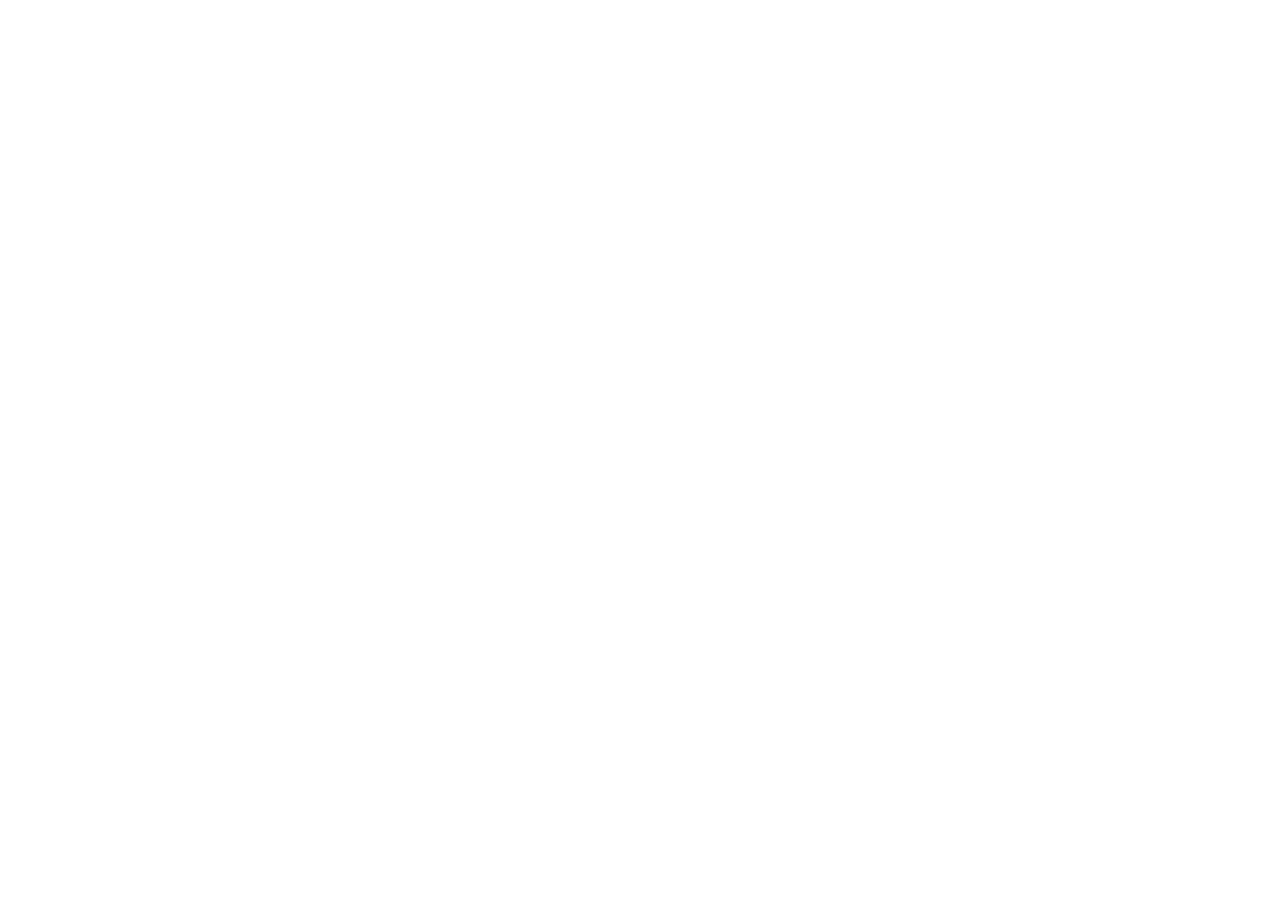
==== naturaleza.html @ 71daa4ad "Merge pull request #6 from EcologicOnline/RamaDeLau" ====
<!DOCTYPE html>
<html lang="en">
<head>
    <meta charset="UTF-8">
    <meta http-equiv="X-UA-Compatible" content="IE=edge">
    <meta name="viewport" content="width=device-width, initial-scale=1.0">
    <title>Document</title>
</head>
<body>
    
</body>
</html>
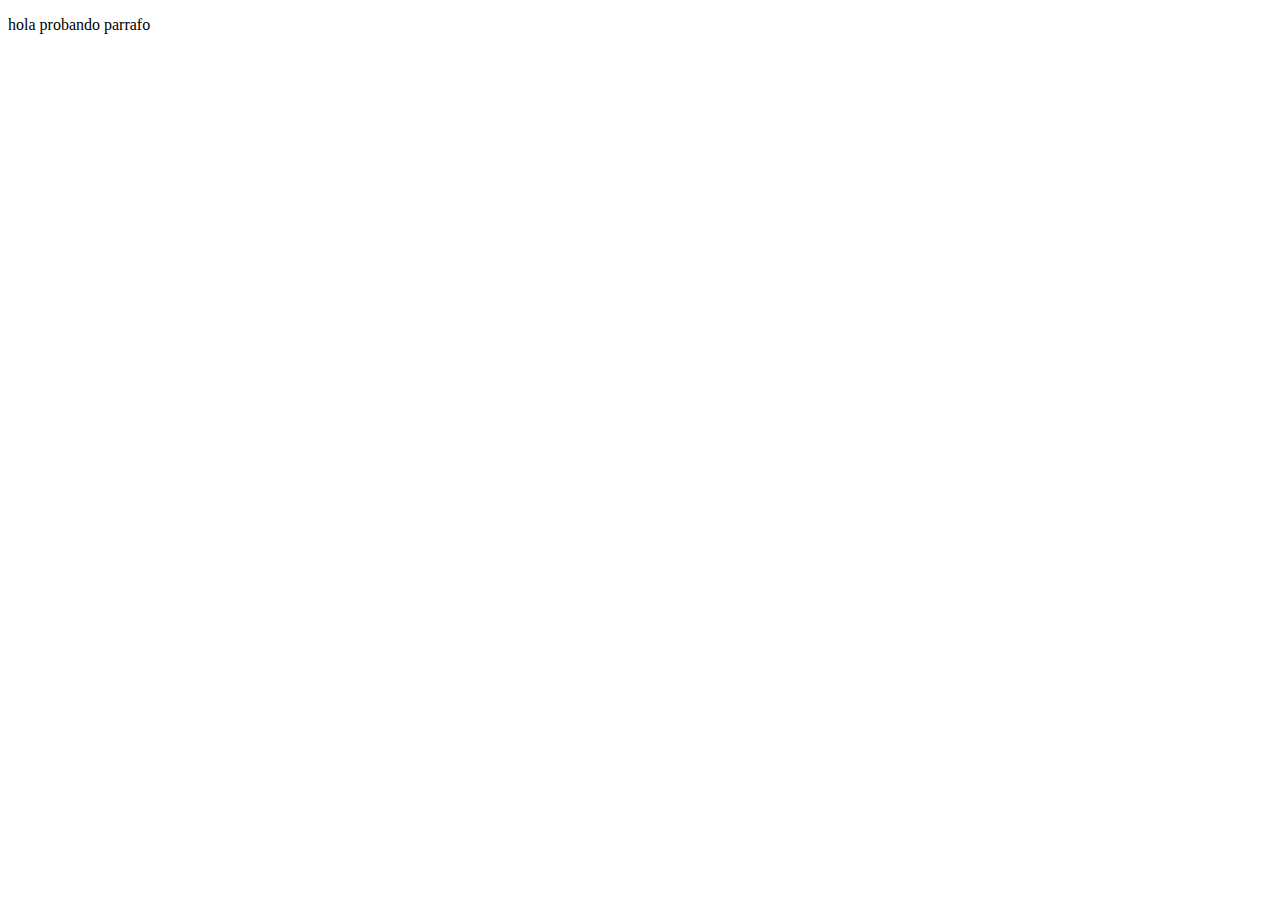
==== commit ff3f9163: "agrege linea" ====
--- a/naturaleza.html
+++ b/naturaleza.html
@@ -7,6 +7,6 @@
     <title>Document</title>
 </head>
 <body>
-    
+   <p>hola probando parrafo</p> 
 </body>
 </html>